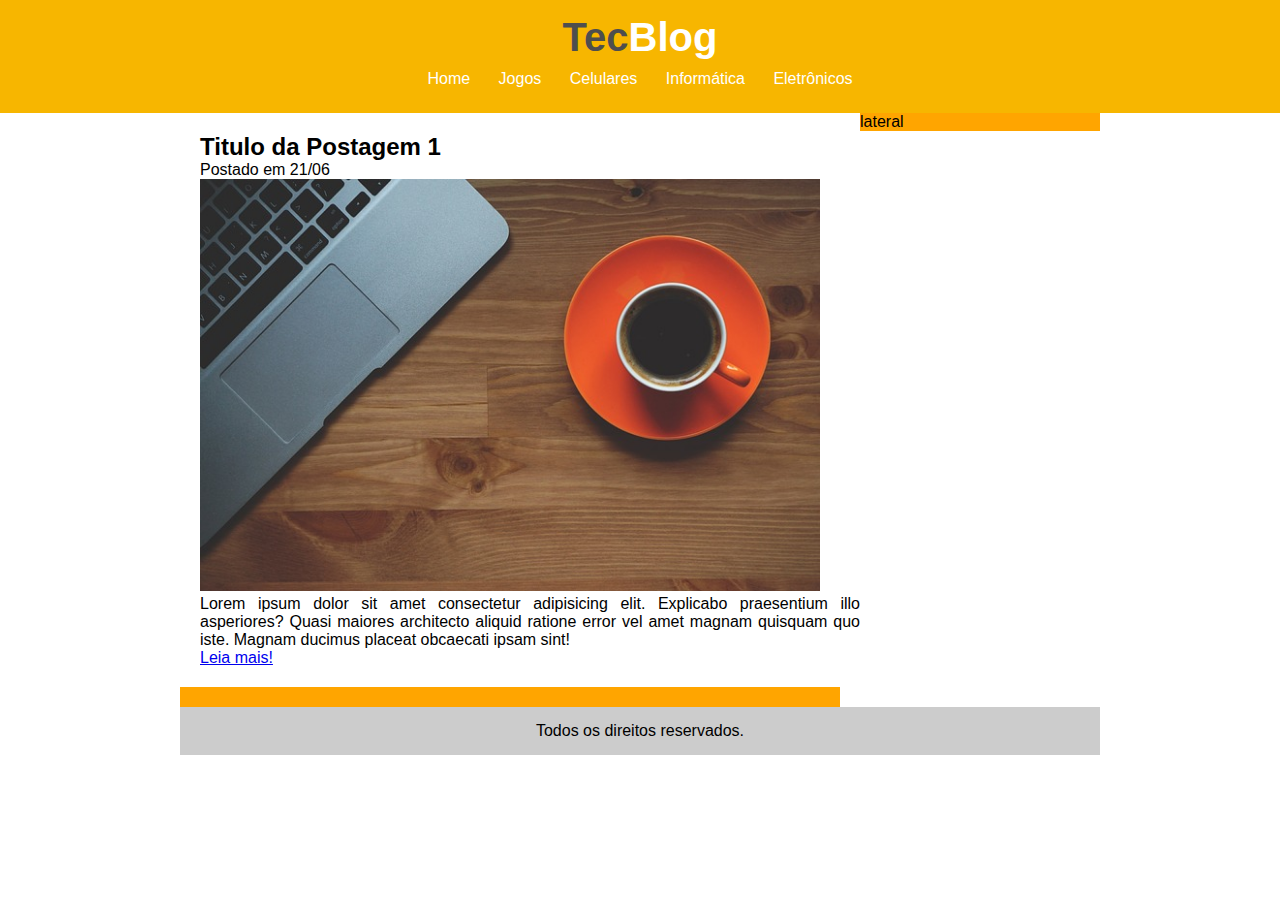
==== CSS3/tecblog/index.html @ 365c73bf "aula 47" ====
<!DOCTYPE html>
<html lang="en">
<head>
    <meta charset="UTF-8">
    <meta http-equiv="X-UA-Compatible" content="IE=edge">
    <meta name="viewport" content="width=device-width, initial-scale=1.0">
    <title>tecblog</title>
    <link rel="stylesheet" href="style/style.css">
</head>
<body>
    <!--Cabeçalho-->
    <header>
        <h1>Tec<span class="branco">Blog</span></h1>
        <nav>
            <a href="index.html">Home</a>
            <a href="jogos.html">Jogos</a>
            <a href="celulares.html">Celulares</a>
            <a href="informatica.html">Informática</a>
            <a href="eletronicos.html">Eletrônicos</a>
        </nav>
    </header>
    <!--Corpo-->
    <main>
        <section>
            <section class="postagem">
                <h2>Titulo da Postagem 1</h2>
                <span>Postado em 21/06</span>
                <figure>
                    <img width="620px" src="imagens/imagem1.jpg" alt="imagem1">
                </figure>
                <p>Lorem ipsum dolor sit amet consectetur adipisicing elit. Explicabo praesentium illo asperiores? Quasi maiores architecto aliquid ratione error vel amet magnam quisquam quo iste. Magnam ducimus placeat obcaecati ipsam sint!</p>
                <a href="#">Leia mais!</a>
            </section>
        </section>
        <aside>
            lateral
        </aside>
    </main>
    <footer>
        Todos os direitos reservados.
    </footer>
</body>
</html>
---- CSS3/tecblog/style/style.css ----
*{
    margin: 0;
    padding: 0;
}

:root{
    --cor-cabecalho: #f7b600;
}

body{
    font-size: 1em;
    font-family: 'Trebuchet MS', 'Lucida Sans Unicode', 'Lucida Grande', 'Lucida Sans', Arial, sans-serif;
    background-color: white;
}



/*Layout*/
header{
    background-color: var(--cor-cabecalho);
    padding: 15px;
    text-align: center;
}

h1{
    color: #4e4e4e;
    font-size: 2.5em;
}

.branco{
    color: white;
}

nav{
    padding: 10px;
}

nav > a{
    color: white;
    padding: 8px 12px;
    text-decoration: none;
}

nav > a:hover{
    color: var(--cor-cabecalho);
    background-color: white;
}

main, footer{
    width: 920px;
    margin: 0px auto;
}

section{
    background-color: orange;
    width: 660px;
    float: left;
}

.postagem{
    padding: 20px;
    margin-bottom: 20px;
    background-color: white;
    text-align: justify;
}

aside{
    background-color: orange;
    width: 240px;
    float: right;
}

footer{
    clear: both;
    background-color: #ccc;
    text-align: center;
    padding: 15px 0px;
}
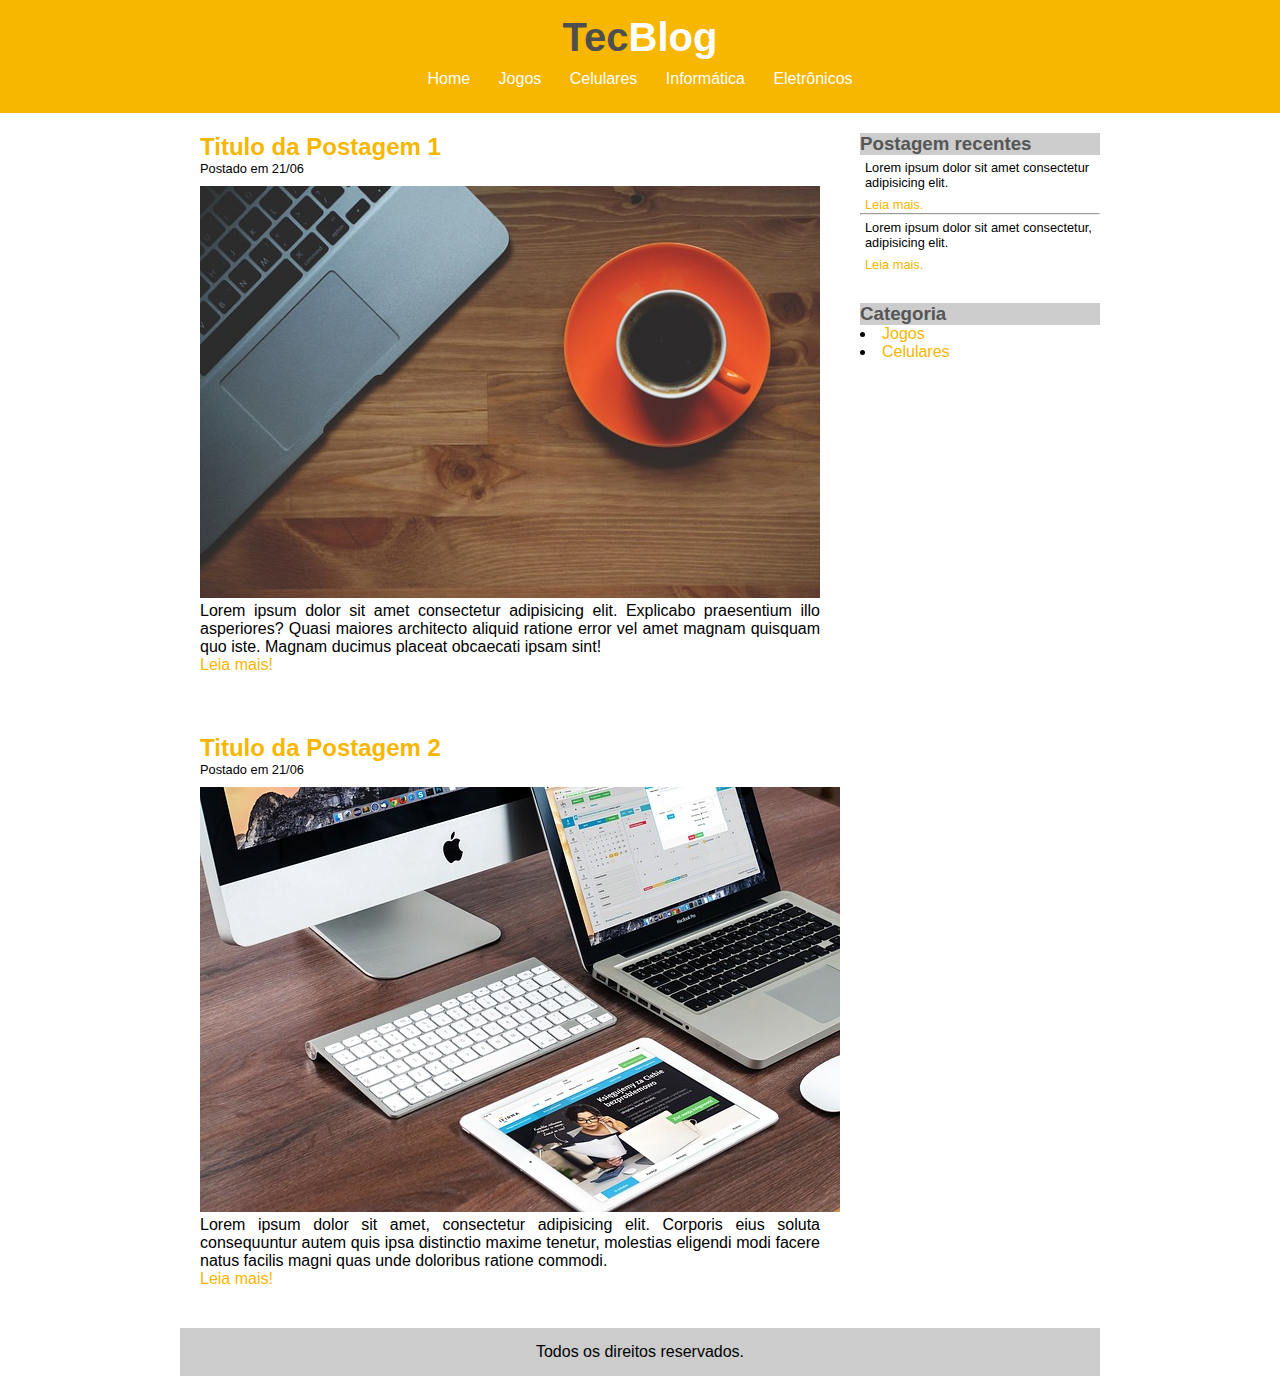
==== commit da54f3f5: "fim css basico" ====
--- a/CSS3/tecblog/index.html
+++ b/CSS3/tecblog/index.html
@@ -24,16 +24,40 @@
         <section>
             <section class="postagem">
                 <h2>Titulo da Postagem 1</h2>
-                <span>Postado em 21/06</span>
+                <span class="datapostagem">Postado em 21/06</span>
                 <figure>
                     <img width="620px" src="imagens/imagem1.jpg" alt="imagem1">
                 </figure>
                 <p>Lorem ipsum dolor sit amet consectetur adipisicing elit. Explicabo praesentium illo asperiores? Quasi maiores architecto aliquid ratione error vel amet magnam quisquam quo iste. Magnam ducimus placeat obcaecati ipsam sint!</p>
                 <a href="#">Leia mais!</a>
             </section>
+            <section class="postagem">
+                <h2>Titulo da Postagem 2</h2>
+                <span class="datapostagem">Postado em 21/06</span>
+                <figure>
+                    <img src="imagens/imagem2.jpg" alt="imagem2">
+                </figure>
+                <p>Lorem ipsum dolor sit amet, consectetur adipisicing elit. Corporis eius soluta consequuntur autem quis ipsa distinctio maxime tenetur, molestias eligendi modi facere natus facilis magni quas unde doloribus ratione commodi.</p>
+                <a href="#">Leia mais!</a>
+            </section>
         </section>
         <aside>
-            lateral
+            <aside class="postagemlateral">
+                <h3>Postagem recentes</h3>
+                <p>Lorem ipsum dolor sit amet consectetur adipisicing elit.</p>
+                <a href="#">Leia mais.</a>
+                <hr>
+                <p>Lorem ipsum dolor sit amet consectetur, adipisicing elit.</p>
+                <a href="#">Leia mais.</a>
+            </aside>
+            <aside class="categoria">
+                <h3>Categoria</h3>
+                <ul>
+                    <li><a href="#">Jogos</a></li>
+                    <li><a href="#">Celulares</a></li>
+                </ul>
+                
+            </aside>
         </aside>
     </main>
     <footer>
--- a/CSS3/tecblog/style/style.css
+++ b/CSS3/tecblog/style/style.css
@@ -20,11 +20,6 @@
     background-color: var(--cor-cabecalho);
     padding: 15px;
     text-align: center;
-}
-
-h1{
-    color: #4e4e4e;
-    font-size: 2.5em;
 }
 
 .branco{
@@ -52,8 +47,7 @@
 }
 
 section{
-    background-color: orange;
-    width: 660px;
+    width: 620px;
     float: left;
 }
 
@@ -65,7 +59,7 @@
 }
 
 aside{
-    background-color: orange;
+    background-color: white;
     width: 240px;
     float: right;
 }
@@ -75,4 +69,43 @@
     background-color: #ccc;
     text-align: center;
     padding: 15px 0px;
+}
+
+h1{
+    color: #4e4e4e;
+    font-size: 2.5em;
+}
+
+h2{
+    color: var(--cor-cabecalho);
+}
+
+.datapostagem{
+    font-size: 0.8em;
+    display: block;
+    padding-bottom: 10px;
+}
+
+a{
+    text-decoration: none;
+    color: var(--cor-cabecalho);
+}
+
+.postagemlateral{
+    padding-top: 20px;
+    margin-bottom: 30px;
+}
+
+h3{
+    color: #565656;
+    background-color: #ccc;
+}
+
+.postagemlateral > p, .postagemlateral > a, .postagemlateral > ul{
+    font-size: 0.8em;
+    padding: 5px;
+}
+
+ul{
+    list-style-position: inside;
 }